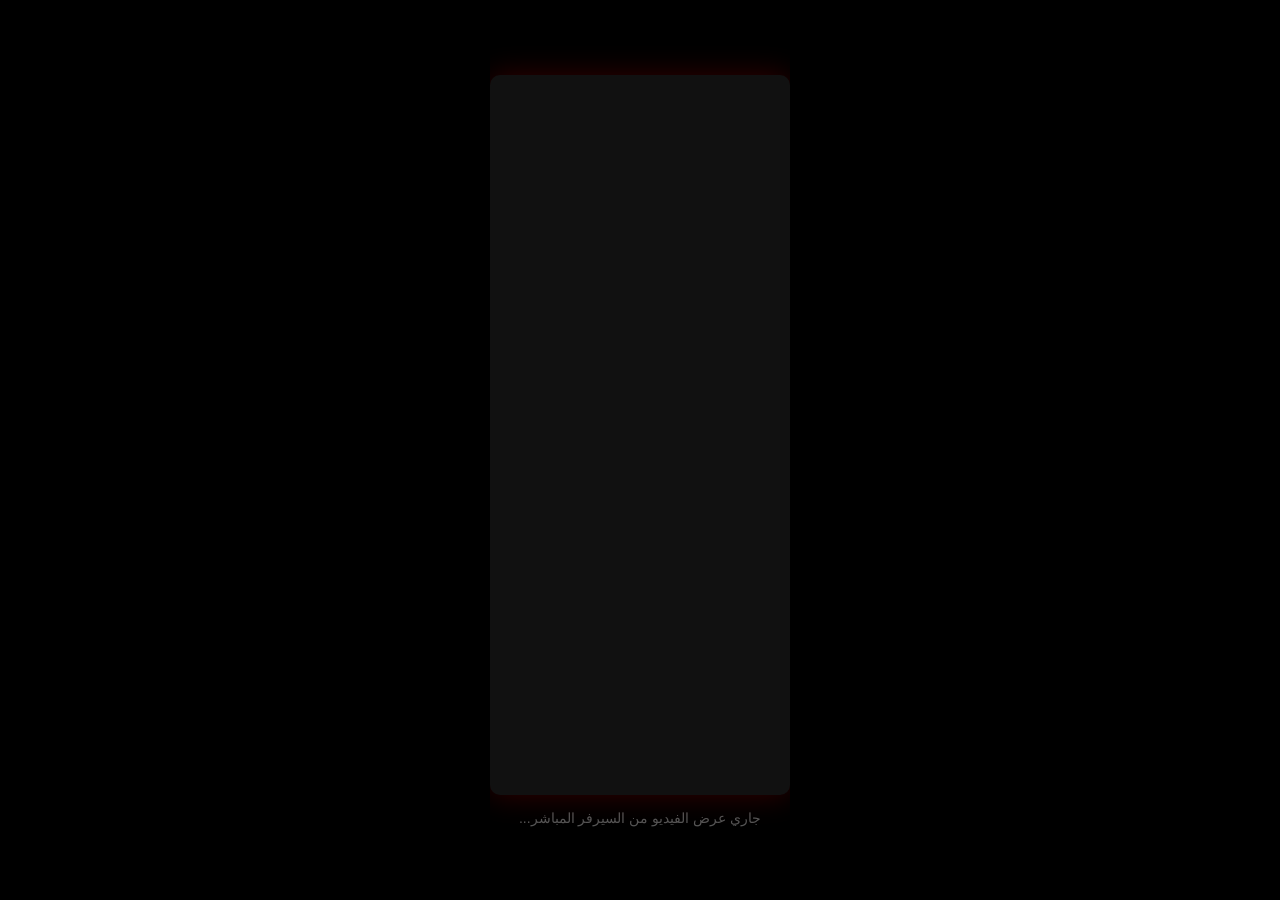
==== h.html @ 9aa1465d "h.html" ====
<!DOCTYPE html>
<html lang="ar" dir="rtl">
<head>
    <meta charset="UTF-8">
    <meta name="viewport" content="width=device-width, initial-scale=1.0">
    <title>مشغل الفيديو المباشر</title>
    <style>
        /* تصميم الصفحة لتكون سوداء بالكامل والمشغل في المنتصف */
        body, html {
            margin: 0;
            padding: 0;
            height: 100%;
            background-color: #000;
            overflow: hidden;
            display: flex;
            flex-direction: column;
            align-items: center;
            justify-content: center;
            font-family: sans-serif;
        }

        .video-container {
            width: 100%;
            max-width: 1000px; /* يمكنك تكبير أو تصغير العرض من هنا */
            height: 80vh; /* طول المشغل 80% من مساحة الشاشة */
            background: #111;
            border-radius: 10px;
            box-shadow: 0 0 30px rgba(255, 0, 0, 0.2);
            position: relative;
        }

        iframe {
            width: 100%;
            height: 100%;
            border: none;
            border-radius: 10px;
        }

        .info-text {
            color: #555;
            margin-top: 15px;
            font-size: 14px;
        }
    </style>
</head>
<body>

    <div class="video-container">
        <iframe 
            src="https://mycima-my.com/?secure_stream=eJzLKCkpKLbS18_JzMvWy61MzsxN1Esu0zc1SjM2TbU0NTK1SDZJtUwyMjUwTjUzMjIzMzZINbJIAQD3fRBn.2a04c6c48ce854b5" 
            allowfullscreen="true" 
            webkitallowfullscreen="true" 
            mozallowfullscreen="true" 
            allow="autoplay; fullscreen; picture-in-picture">
        </iframe>
    </div>

    <div class="info-text">
        جاري عرض الفيديو من السيرفر المباشر...
    </div>

</body>
</html>
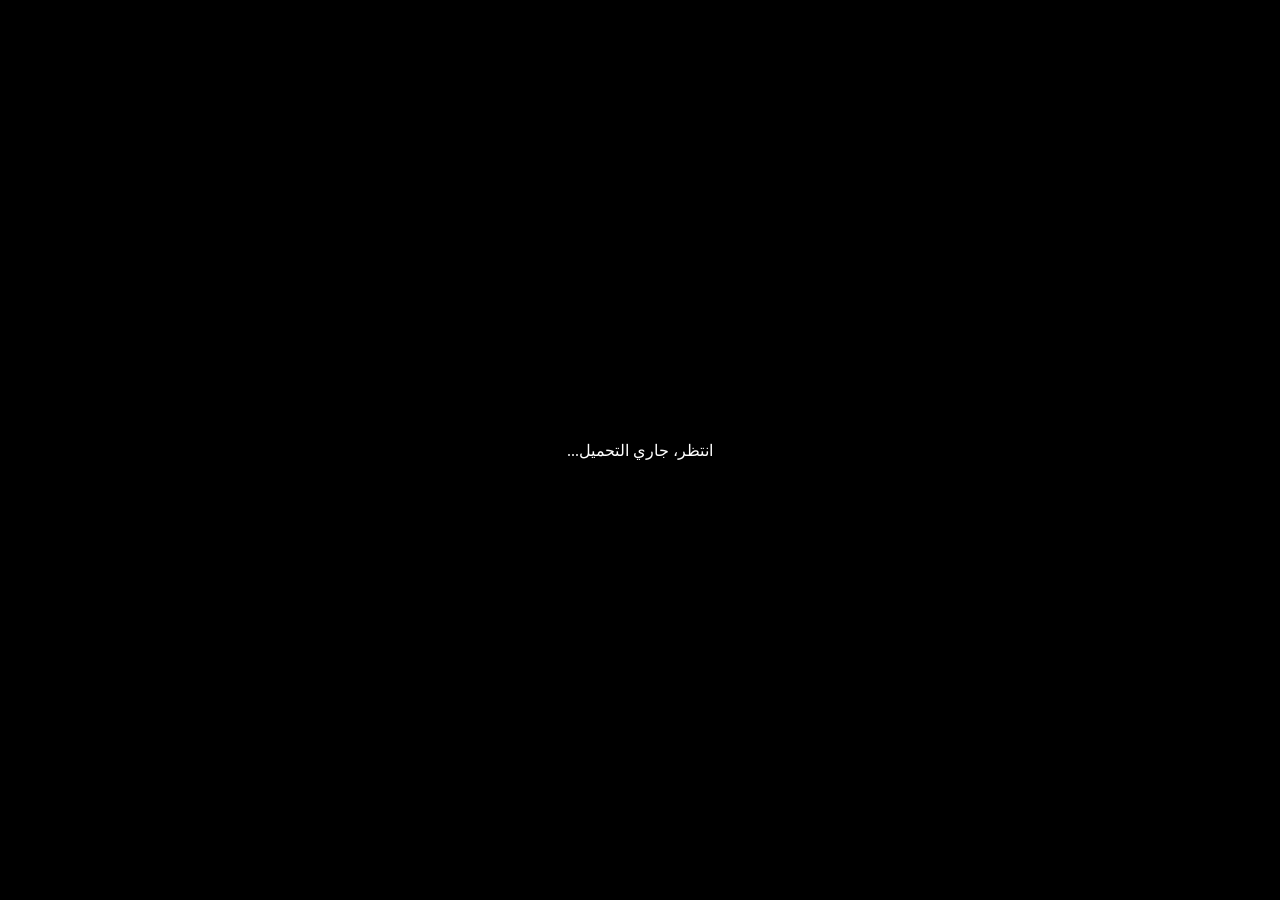
==== commit f4457cfc: "h.html" ====
--- a/h.html
+++ b/h.html
@@ -3,61 +3,63 @@
 <head>
     <meta charset="UTF-8">
     <meta name="viewport" content="width=device-width, initial-scale=1.0">
-    <title>مشغل الفيديو المباشر</title>
+    <title>مشغل ماي سيما</title>
+    <link rel="stylesheet" href="https://cdn.plyr.io/3.7.8/plyr.css" />
     <style>
-        /* تصميم الصفحة لتكون سوداء بالكامل والمشغل في المنتصف */
         body, html {
-            margin: 0;
-            padding: 0;
-            height: 100%;
-            background-color: #000;
-            overflow: hidden;
-            display: flex;
-            flex-direction: column;
-            align-items: center;
-            justify-content: center;
-            font-family: sans-serif;
+            margin: 0; padding: 0; height: 100%; width: 100%;
+            background-color: #000; overflow: hidden;
+            display: flex; justify-content: center; align-items: center;
         }
-
-        .video-container {
-            width: 100%;
-            max-width: 1000px; /* يمكنك تكبير أو تصغير العرض من هنا */
-            height: 80vh; /* طول المشغل 80% من مساحة الشاشة */
-            background: #111;
-            border-radius: 10px;
-            box-shadow: 0 0 30px rgba(255, 0, 0, 0.2);
-            position: relative;
+        .video-container { width: 100%; height: 100%; }
+        /* تنسيق أزرار التخطي (Skip Buttons) */
+        .skip-btn {
+            position: absolute; top: 50%; transform: translateY(-50%);
+            z-index: 10; cursor: pointer; color: #fff;
+            display: none; transition: opacity 0.3s;
         }
-
-        iframe {
-            width: 100%;
-            height: 100%;
-            border: none;
-            border-radius: 10px;
-        }
-
-        .info-text {
-            color: #555;
-            margin-top: 15px;
-            font-size: 14px;
-        }
+        .skip-btn.show { display: block; }
+        .skip-btn.left { left: 20px; }
+        .skip-btn.right { right: 20px; }
+        .icon-bg svg { width: 40px; fill: #fff; }
     </style>
 </head>
-<body>
+<body bis_status="ok">
 
-    <div class="video-container">
-        <iframe 
-            src="https://mycima-my.com/?secure_stream=eJzLKCkpKLbS18_JzMvWy61MzsxN1Esu0zc1SjM2TbU0NTK1SDZJtUwyMjUwTjUzMjIzMzZINbJIAQD3fRBn.2a04c6c48ce854b5" 
-            allowfullscreen="true" 
-            webkitallowfullscreen="true" 
-            mozallowfullscreen="true" 
-            allow="autoplay; fullscreen; picture-in-picture">
-        </iframe>
+    <div id="sprite-plyr" hidden>
+        <svg xmlns="http://www.w3.org/2000/svg">
+            <symbol id="plyr-play" viewBox="0 0 18 18"><path d="M15.562 8.1L3.87.225c-.818-.562-1.87 0-1.87.9v15.75c0 .9 1.052 1.462 1.87.9L15.563 9.9c.584-.45.584-1.35 0-1.8z"></path></symbol>
+            </svg>
     </div>
 
-    <div class="info-text">
-        جاري عرض الفيديو من السيرفر المباشر...
+    <div id="loading-message" style="color:white; position:absolute;">انتظر، جاري التحميل...</div>
+
+    <div id="video-wrapper" class="video-container">
+        <video id="player" playsinline preload="auto">
+            <source src="https://link.mycima.cv/52f35e95258c4e9b2503e6226630e28d" type="video/mp4">
+        </video>
     </div>
 
+    <script src="https://cdn.plyr.io/3.7.8/plyr.polyfilled.js"></script>
+    <script>
+        const video = document.getElementById('player');
+        
+        // تشغيل مكتبة Plyr بنفس إعداداتهم
+        const player = new Plyr(video, {
+            ratio: '16:9',
+            fullscreen: { enabled: true, fallback: true },
+            controls: ['play-large', 'rewind', 'play', 'fast-forward', 'progress', 'current-time', 'duration', 'volume', 'settings', 'fullscreen'],
+            settings: ['quality', 'speed']
+        });
+
+        player.on('ready', () => {
+            document.getElementById('loading-message').style.display = 'none';
+        });
+
+        // تفعيل أزرار التقديم والتأخير 10 ثواني عند الضغط
+        player.on('play', () => {
+            // هنا يمكنك إضافة أكشن إضافي إذا أردت
+        });
+    </script>
 </body>
 </html>
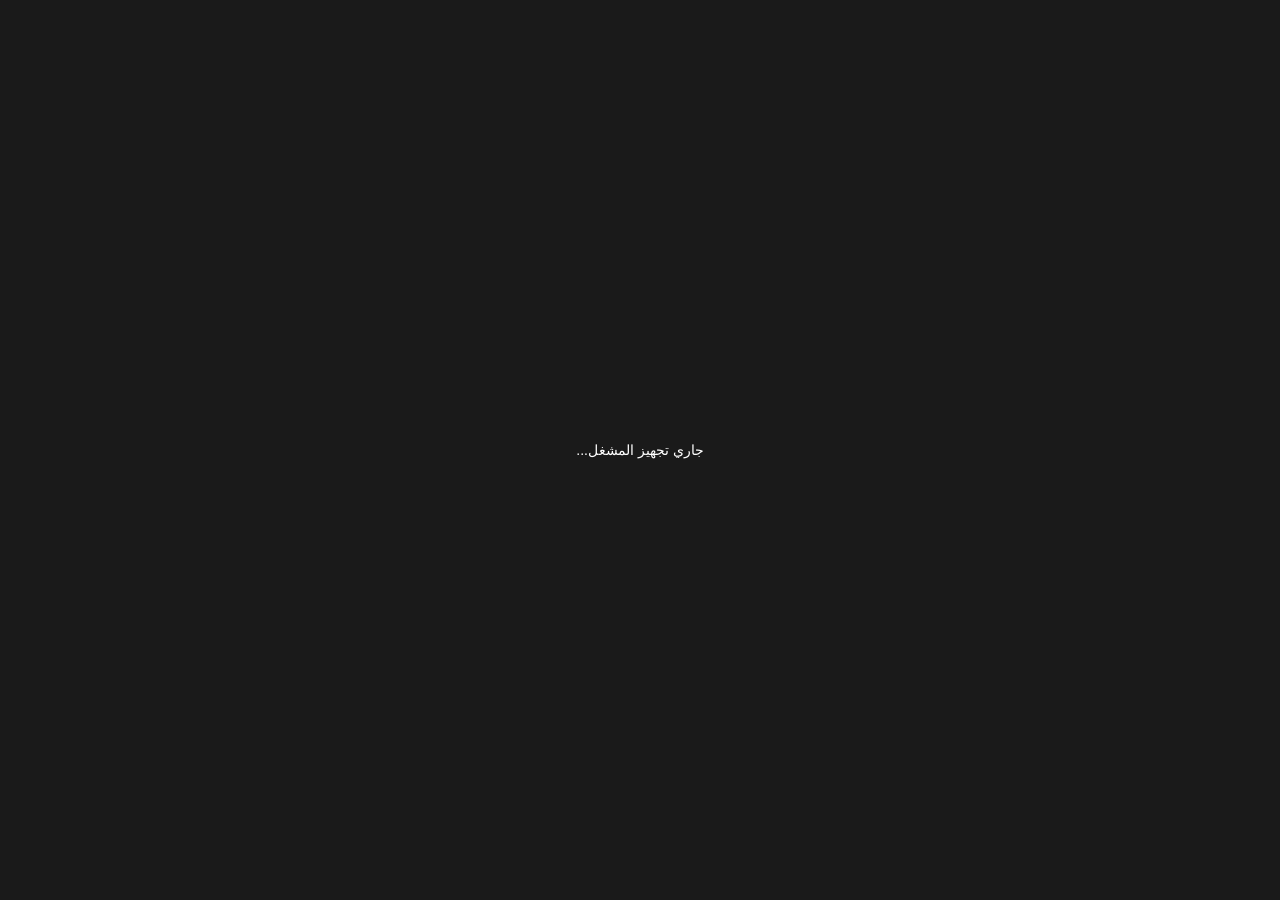
==== commit 0b499542: "h.html" ====
--- a/h.html
+++ b/h.html
@@ -3,38 +3,40 @@
 <head>
     <meta charset="UTF-8">
     <meta name="viewport" content="width=device-width, initial-scale=1.0">
-    <title>مشغل ماي سيما</title>
+    <title>مشغل فيديو مرتب</title>
     <link rel="stylesheet" href="https://cdn.plyr.io/3.7.8/plyr.css" />
     <style>
         body, html {
             margin: 0; padding: 0; height: 100%; width: 100%;
-            background-color: #000; overflow: hidden;
+            background-color: #1a1a1a; /* لون خلفية مريح للعين */
             display: flex; justify-content: center; align-items: center;
+            font-family: sans-serif;
         }
-        .video-container { width: 100%; height: 100%; }
-        /* تنسيق أزرار التخطي (Skip Buttons) */
-        .skip-btn {
-            position: absolute; top: 50%; transform: translateY(-50%);
-            z-index: 10; cursor: pointer; color: #fff;
-            display: none; transition: opacity 0.3s;
+
+        /* هنا السر: حددنا مقاس الحاوية */
+        .video-container { 
+            width: 90%;          /* العرض على الجوال */
+            max-width: 800px;    /* أقصى عرض على الكمبيوتر */
+            border-radius: 12px; /* زوايا منحنية عشان الشكل */
+            overflow: hidden;
+            box-shadow: 0 10px 30px rgba(0,0,0,0.5); /* ظل للفيديو */
+            background: #000;
         }
-        .skip-btn.show { display: block; }
-        .skip-btn.left { left: 20px; }
-        .skip-btn.right { right: 20px; }
-        .icon-bg svg { width: 40px; fill: #fff; }
+
+        /* تنسيق رسالة التحميل */
+        #loading-message {
+            color: #fff;
+            font-size: 14px;
+            position: absolute;
+            z-index: 5;
+        }
     </style>
 </head>
-<body bis_status="ok">
+<body>
 
-    <div id="sprite-plyr" hidden>
-        <svg xmlns="http://www.w3.org/2000/svg">
-            <symbol id="plyr-play" viewBox="0 0 18 18"><path d="M15.562 8.1L3.87.225c-.818-.562-1.87 0-1.87.9v15.75c0 .9 1.052 1.462 1.87.9L15.563 9.9c.584-.45.584-1.35 0-1.8z"></path></symbol>
-            </svg>
-    </div>
+    <div id="loading-message">جاري تجهيز المشغل...</div>
 
-    <div id="loading-message" style="color:white; position:absolute;">انتظر، جاري التحميل...</div>
-
-    <div id="video-wrapper" class="video-container">
+    <div class="video-container" id="video-wrapper" style="display: none;">
         <video id="player" playsinline preload="auto">
             <source src="https://link.mycima.cv/52f35e95258c4e9b2503e6226630e28d" type="video/mp4">
         </video>
@@ -44,21 +46,28 @@
     <script>
         const video = document.getElementById('player');
         
-        // تشغيل مكتبة Plyr بنفس إعداداتهم
+        // إعدادات المشغل
         const player = new Plyr(video, {
             ratio: '16:9',
-            fullscreen: { enabled: true, fallback: true },
-            controls: ['play-large', 'rewind', 'play', 'fast-forward', 'progress', 'current-time', 'duration', 'volume', 'settings', 'fullscreen'],
-            settings: ['quality', 'speed']
+            fullscreen: { enabled: true, fallback: true, iosNative: true },
+            controls: [
+                'play-large', 
+                'play', 
+                'progress', 
+                'current-time', 
+                'mute', 
+                'volume', 
+                'settings', 
+                'fullscreen' // زر التكبير موجود هنا
+            ],
+            settings: ['quality', 'speed'],
+            tooltips: { controls: true, seek: true }
         });
 
+        // إظهار المشغل بعد الجاهزية
         player.on('ready', () => {
             document.getElementById('loading-message').style.display = 'none';
-        });
-
-        // تفعيل أزرار التقديم والتأخير 10 ثواني عند الضغط
-        player.on('play', () => {
-            // هنا يمكنك إضافة أكشن إضافي إذا أردت
+            document.getElementById('video-wrapper').style.display = 'block';
         });
     </script>
 </body>
